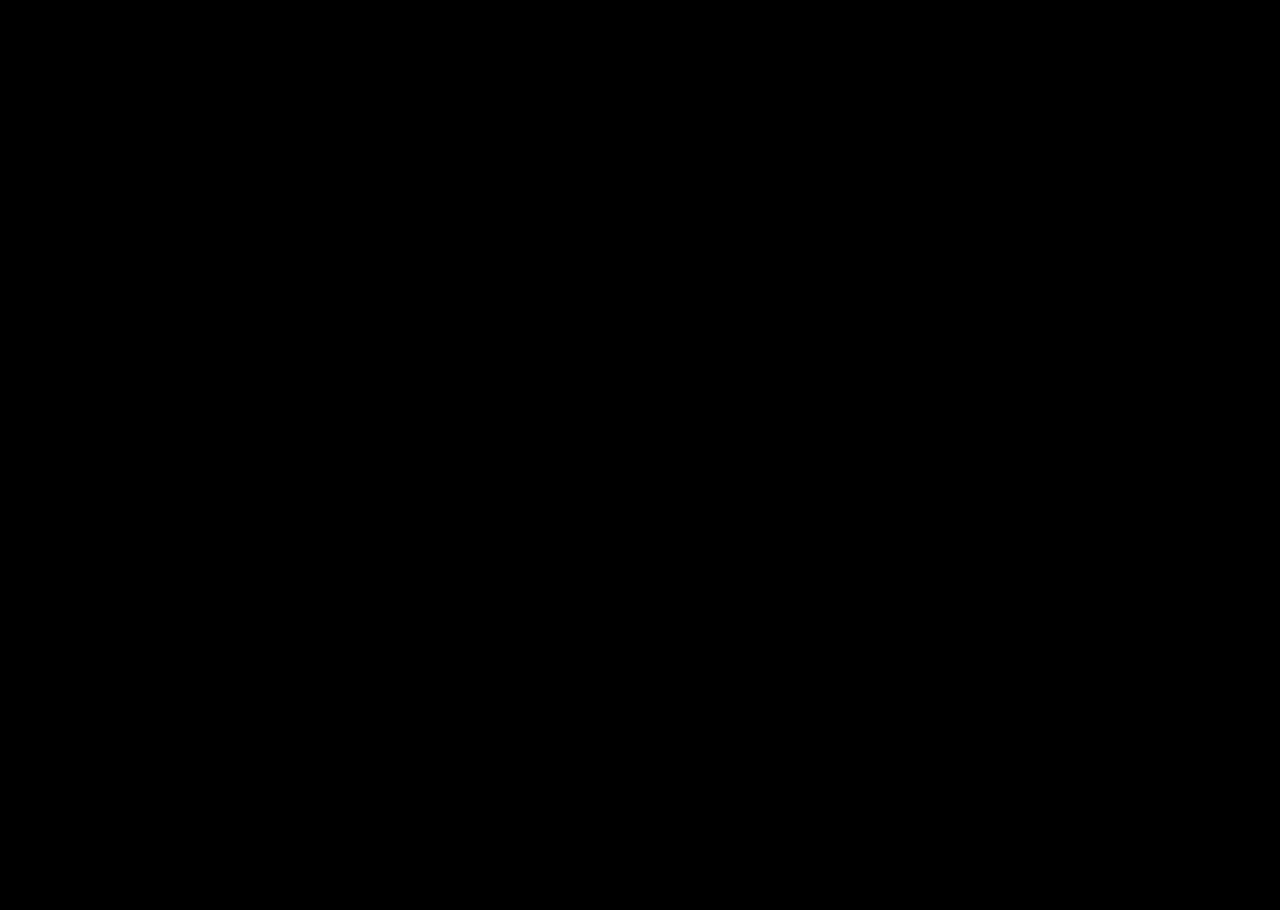
==== 2coords/index.html @ 6698b683 "2coords" ====
<!DOCTYPE html>
<html>

<head>
    <meta charset="utf-8">
    <title>Give me your coordinates</title>
    <link rel="stylesheet" type="text/css" href="tryload4.css">
    <link href="https://fonts.googleapis.com/css2?family=Roboto+Mono&display=swap" rel="stylesheet">
</head>

<body>
    <video id="video" src="naka2.mp4"></video>
    <script type="module" src='tryload4.js'></script>
</body>

</html>
---- 2coords/tryload4.css ----
html { height: 100% }

body {
  margin: 0px;
  overflow: hidden;
  min-height: 100%
}


#video{
  position: absolute;
  display: none;
}
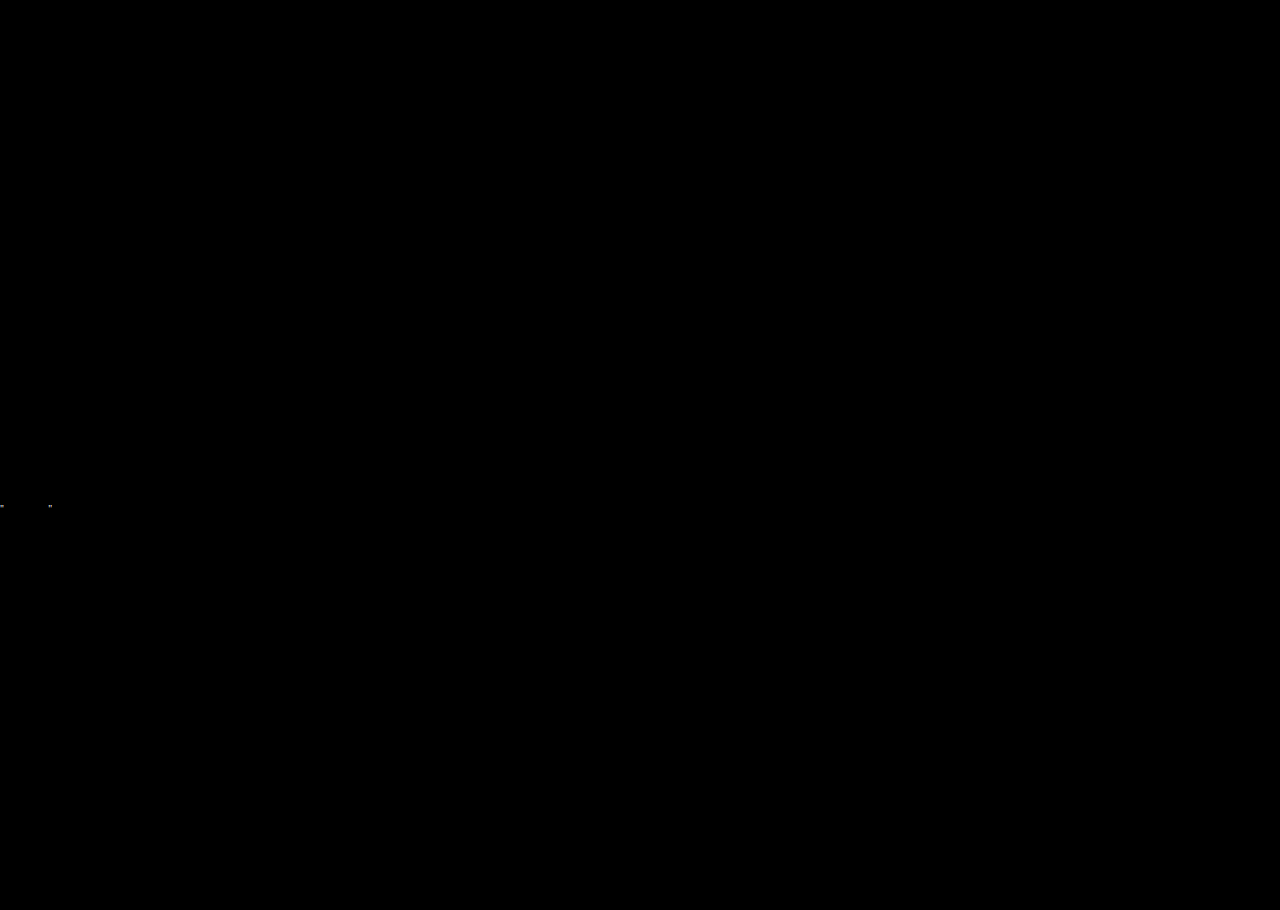
==== commit 3c29d356: "not work" ====
--- a/2coords/index.html
+++ b/2coords/index.html
@@ -6,9 +6,14 @@
     <title>Give me your coordinates</title>
     <link rel="stylesheet" type="text/css" href="tryload4.css">
     <link href="https://fonts.googleapis.com/css2?family=Roboto+Mono&display=swap" rel="stylesheet">
+    <link rel="shortcut icon" href="#">
 </head>
 
 <body>
+<canvas id="c"></canvas>
+    <div id="kuang">
+        "<span>        </span>"
+    </div>
     <video id="video" src="naka2.mp4"></video>
     <script type="module" src='tryload4.js'></script>
 </body>
--- a/2coords/tryload4.css
+++ b/2coords/tryload4.css
@@ -11,3 +11,23 @@
   position: absolute;
   display: none;
 }
+
+
+#kuang{
+  position: absolute;
+  background: none;
+  color: white;
+  font-size: 0.6em;
+  top:503px;
+}
+
+#kuang span {
+  margin: 0 21px;
+}
+
+canvas{
+  width: 1280px;
+  height: 586px;
+  position: absolute;
+  overflow: hidden;
+}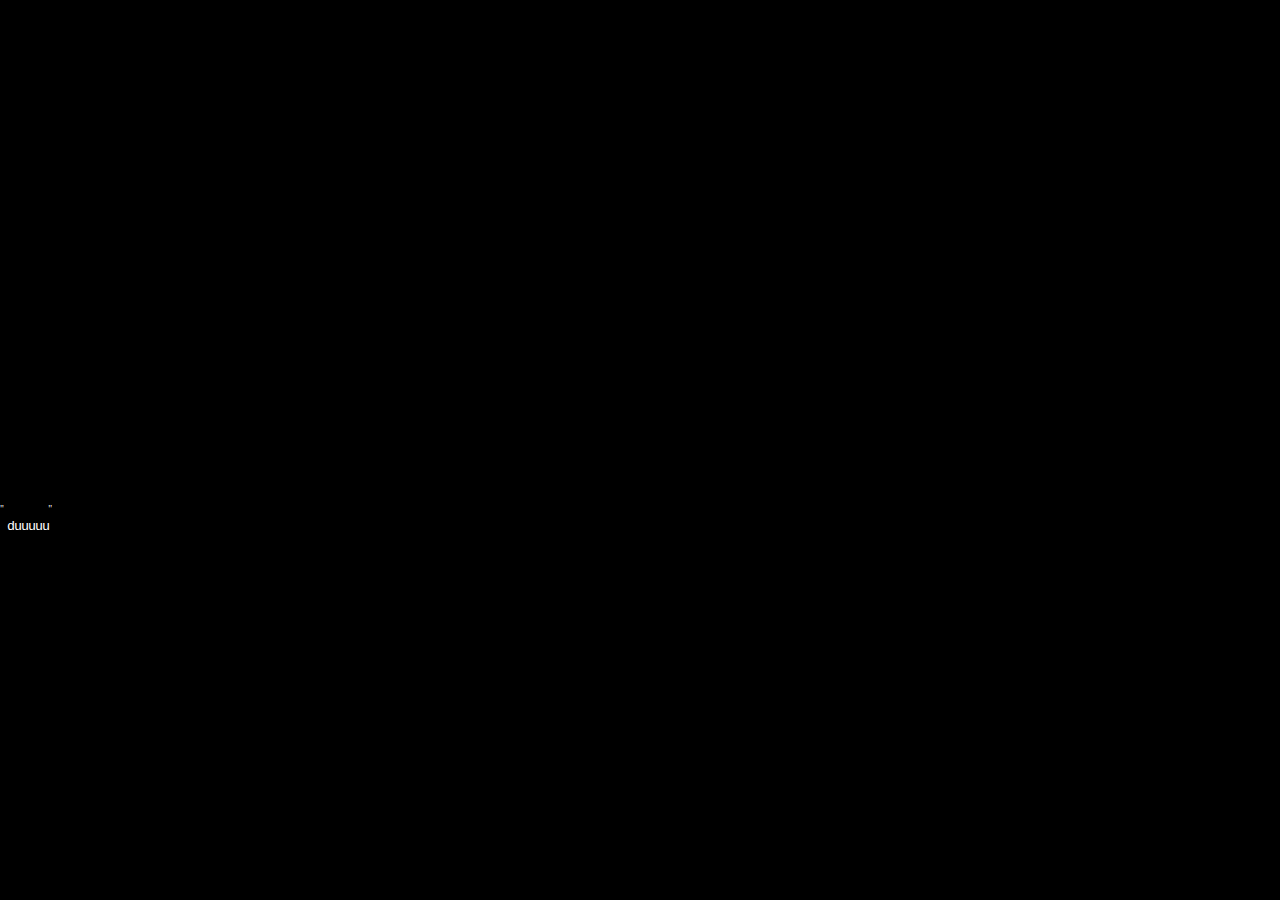
==== commit 5cdc8cae: "勉强work，点标题播放视频" ====
--- a/2coords/index.html
+++ b/2coords/index.html
@@ -10,7 +10,6 @@
 </head>
 
 <body>
-<canvas id="c"></canvas>
     <div id="kuang">
         "<span>        </span>"
     </div>
--- a/2coords/tryload4.css
+++ b/2coords/tryload4.css
@@ -3,7 +3,9 @@
 body {
   margin: 0px;
   overflow: hidden;
-  min-height: 100%
+  min-height: 100%;
+  background-color: black;
+  border: none;
 }
 
 
@@ -25,9 +27,7 @@
   margin: 0 21px;
 }
 
-canvas{
-  width: 1280px;
-  height: 586px;
-  position: absolute;
-  overflow: hidden;
+
+div:focus {
+  outline:none !important;
 }